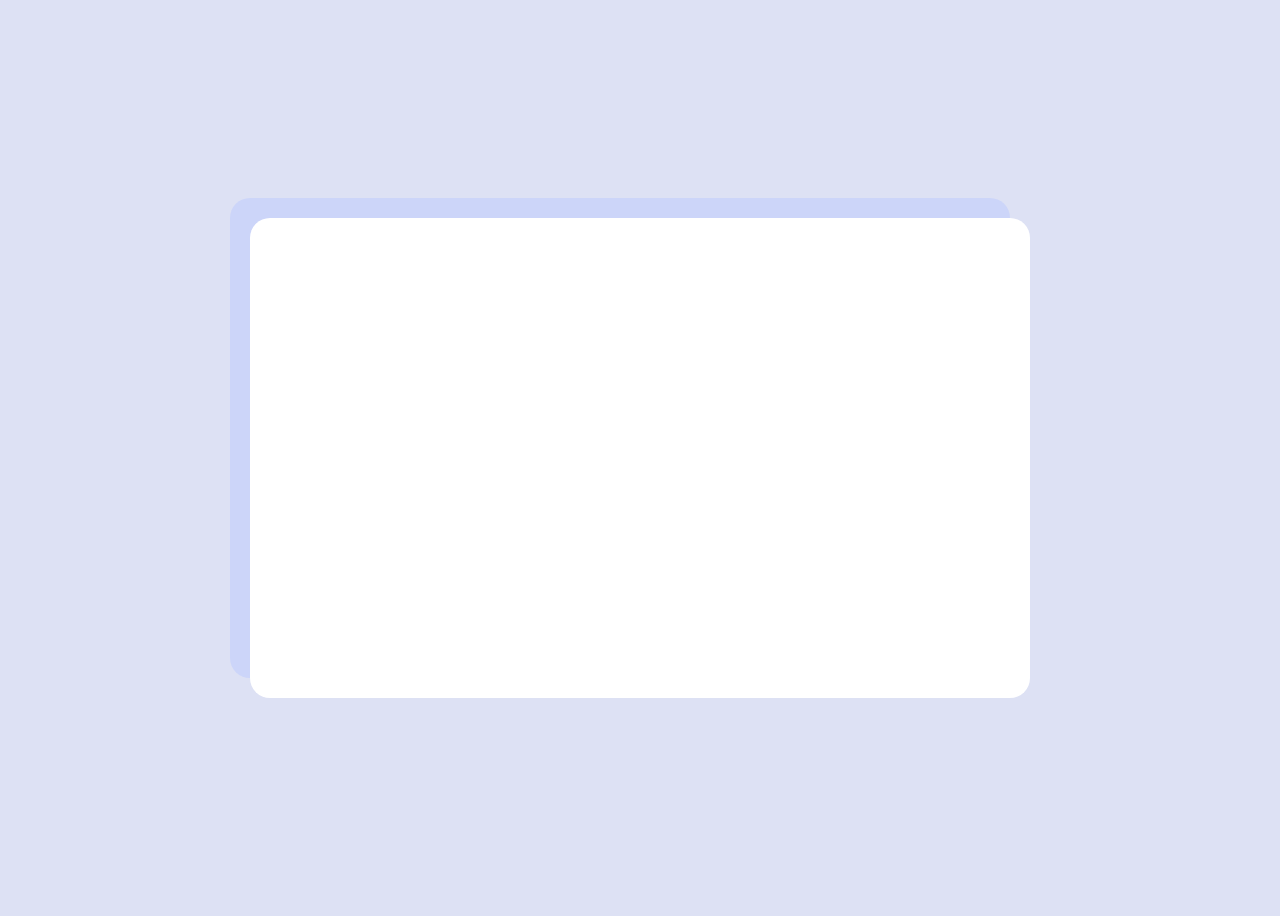
==== coin.html @ 004bd215 "cambio de estructura modular y agregado prueba de acceso a monedas" ====
<!DOCTYPE html>
<html lang="en">
<head>
    <meta charset="UTF-8">
    <meta http-equiv="X-UA-Compatible" content="IE=edge">
    <meta name="viewport" content="width=device-width, initial-scale=1.0">
    <link rel="stylesheet" href="style_pageCoin.css">
    <script src="coins_panel.js" defer></script>
    <title>Document</title>
</head>
<body>
    
    <main class="board">

    </main>
</body>
</html>
---- style_pageCoin.css ----
body{
    background-color: #DDE1F4;
    display: flex;
    justify-content: center;
    align-items: center;
    height: 100vh;
}
.board{
    width: 700px;
    height: 400px;
    display: flex;
    flex-direction: column;
    background-color: #fff;
    padding: 40px;
    overflow: hidden;
    box-shadow: -20px -20px  0px 0px #CCD5F9;
    border-radius: 20px;

}
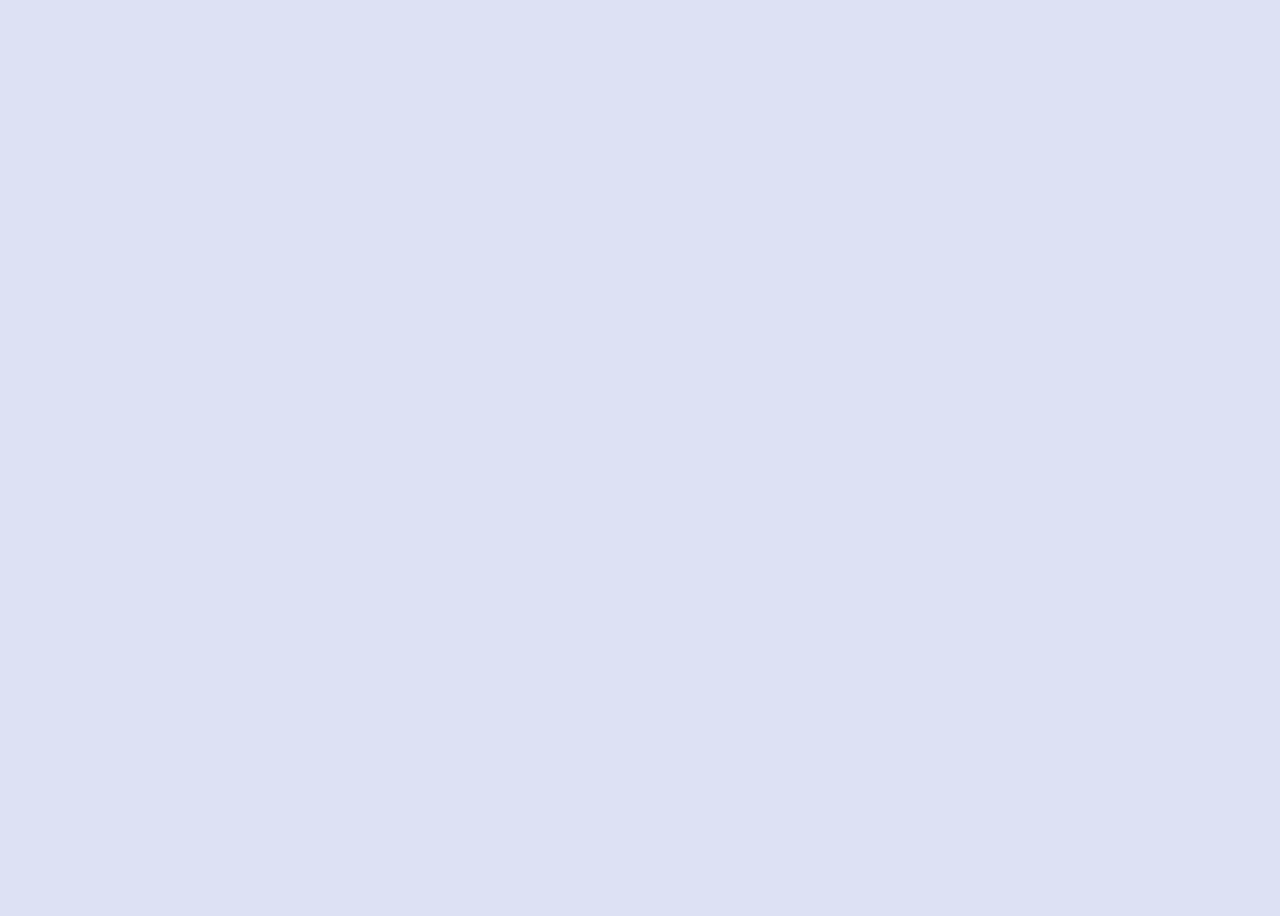
==== commit d28fc497: "se ha modificado la clase main" ====
--- a/coin.html
+++ b/coin.html
@@ -4,13 +4,15 @@
     <meta charset="UTF-8">
     <meta http-equiv="X-UA-Compatible" content="IE=edge">
     <meta name="viewport" content="width=device-width, initial-scale=1.0">
+    <script src="https://kit.fontawesome.com/9af220d61e.js" crossorigin="anonymous"></script>
     <link rel="stylesheet" href="style_pageCoin.css">
-    <script src="coins_panel.js" defer></script>
+    <script src="coins_panel.js" type="module" defer></script>
     <title>Document</title>
 </head>
 <body>
     
-    <main class="board">
+    <main class="container_results">
+        
 
     </main>
 </body>
--- a/style_pageCoin.css
+++ b/style_pageCoin.css
@@ -17,3 +17,8 @@
     border-radius: 20px;
 
 }
+
+.img_coin{
+    width: 50px;
+    height: 50px;
+}